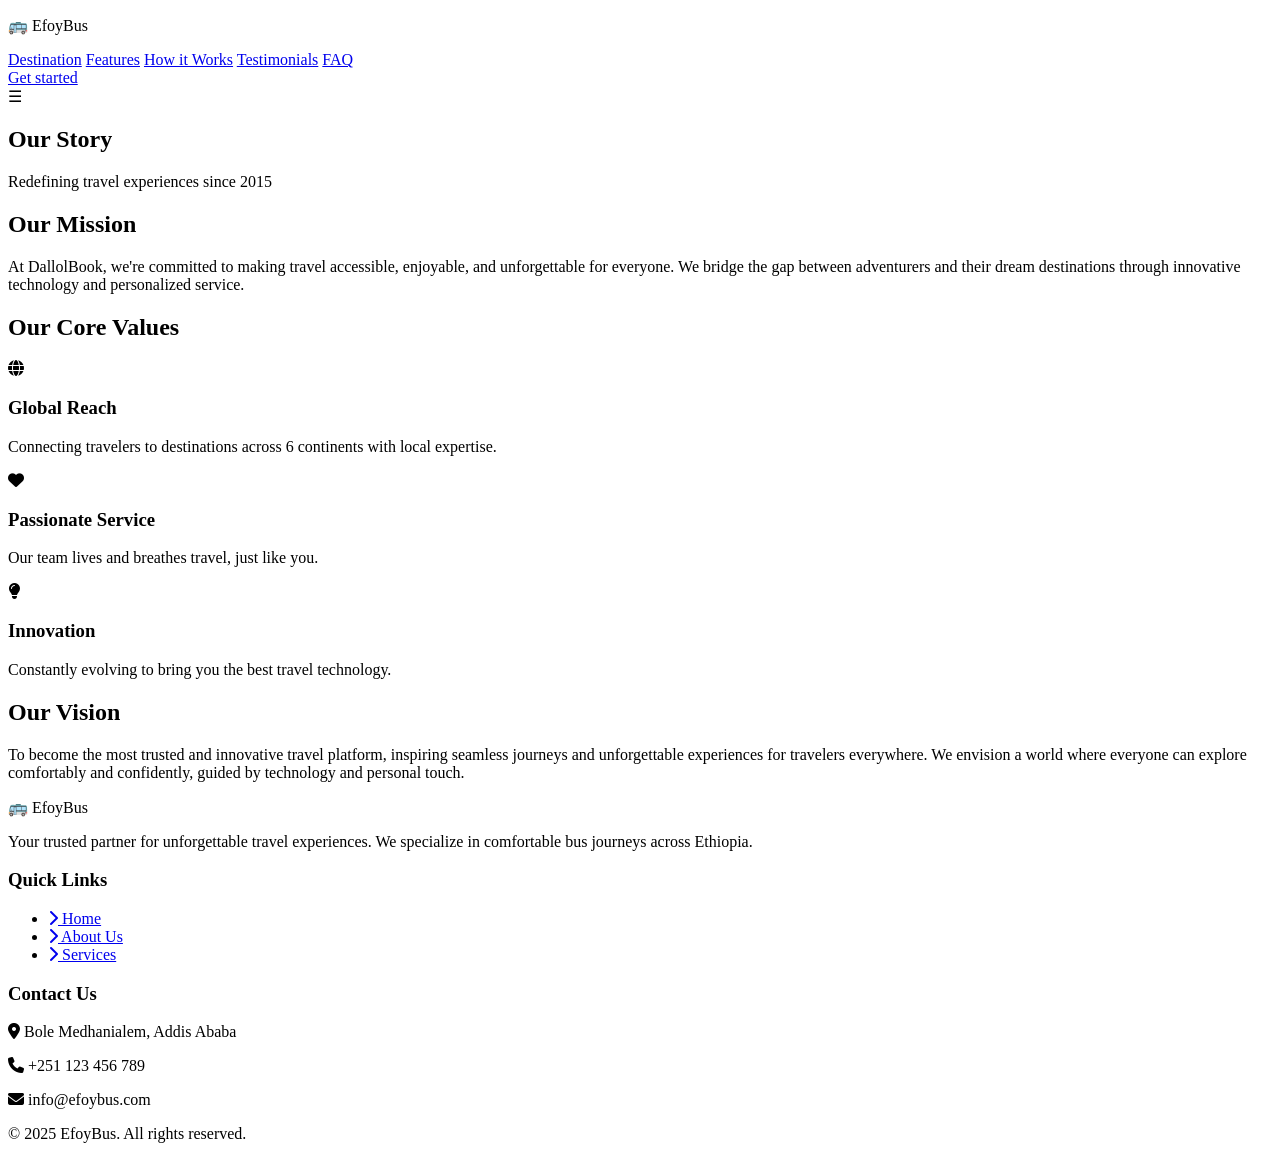
==== HTML/about.html @ 85499f21 "Initial commit with my code" ====
<!DOCTYPE html>
<html lang="en">
<head>
    <meta charset="UTF-8">
    <meta name="viewport" content="width=device-width, initial-scale=1.0">
    <title>About Us - EfoyBus</title>
    <link rel="stylesheet" href="https://cdnjs.cloudflare.com/ajax/libs/font-awesome/6.4.0/css/all.min.css">
    <link href="https://fonts.googleapis.com/css2?family=Playfair+Display:wght@700&family=Montserrat:wght@400;600&display=swap" rel="stylesheet">
    <link rel="stylesheet" href="../css/landing.css">
    <link rel="stylesheet" href="../css/about.css">
</head>
<body>
    <header class="navbar">
        <div class="container">
            <div class="logo">
                <p>🚌 Efoy<span>Bus</span></p>
            </div>
            <nav class="nav-links">
                <a href="#destination">Destination</a>
                <a href="#features">Features</a>
                <a href="#how-it-works">How it Works</a>
                <a href="#testimonials">Testimonials</a>
                <a href="#faq">FAQ</a>
                
                
            </nav>
            <a href="book.html" class="btn-book">Get started</a>

            <!-- Hamburger menu for mobile -->
            <div class="menu-toggle" id="menu-toggle">
                ☰
            </div>
        </div>
    </header>
    <main class="page-content">
        <section class="about-hero">
            <h1>Our Story</h1>
            <p class="subtitle">Redefining travel experiences since 2015</p>
        </section>

        <section class="about-mission">
            <div class="mission-content">
                <h2>Our Mission</h2>
                <p>At DallolBook, we're committed to making travel accessible, enjoyable, and unforgettable for everyone. We bridge the gap between adventurers and their dream destinations through innovative technology and personalized service.</p>
            </div>
        </section>

        <section class="about-values">
            <h2>Our Core Values</h2>
            <div class="values-grid">
                <div class="value-card">
                    <i class="fas fa-globe"></i>
                    <h3>Global Reach</h3>
                    <p>Connecting travelers to destinations across 6 continents with local expertise.</p>
                </div>
                <div class="value-card">
                    <i class="fas fa-heart"></i>
                    <h3>Passionate Service</h3>
                    <p>Our team lives and breathes travel, just like you.</p>
                </div>
                <div class="value-card">
                    <i class="fas fa-lightbulb"></i>
                    <h3>Innovation</h3>
                    <p>Constantly evolving to bring you the best travel technology.</p>
                </div>
            </div>
        </section>
        <section class="about-vision">
            <div class="vision-content">
                <h2>Our Vision</h2>
                <p>To become the most trusted and innovative travel platform, inspiring seamless journeys and unforgettable experiences for travelers everywhere. We envision a world where everyone can explore comfortably and confidently, guided by technology and personal touch.</p>
            </div>
        </section>

    </main>

    <footer class="footer">
        <div class="footer-container">
            <!-- About -->
            <div class="footer-about">
                <div class="footer-logo">
                    🚌 <span>EfoyBus</span>
                </div>
                <p>Your trusted partner for unforgettable travel experiences. We specialize in comfortable bus journeys across Ethiopia.</p>
            </div>

            <!-- Quick Links -->
            <div class="footer-links">
                <h3>Quick Links</h3>
                <ul>
                    <li><a href="../html/landing.html"><i class="fas fa-chevron-right"></i> Home</a></li>
                    <li><a href="../html/about.html"><i class="fas fa-chevron-right"></i> About Us</a></li>
                    <li><a href="../html/services.html"><i class="fas fa-chevron-right"></i> Services</a></li>
                </ul>
            </div>

            <!-- Contact -->
            <div class="footer-contact">
                <h3>Contact Us</h3>
                <p><i class="fas fa-map-marker-alt"></i> Bole Medhanialem, Addis Ababa</p>
                <p><i class="fas fa-phone"></i> +251 123 456 789</p>
                <p><i class="fas fa-envelope"></i> info@efoybus.com</p>
            </div>
        </div>

        <div class="footer-bottom">
            <p>&copy; 2025 EfoyBus. All rights reserved.</p>
        </div>
    </footer>

</body>
</html>
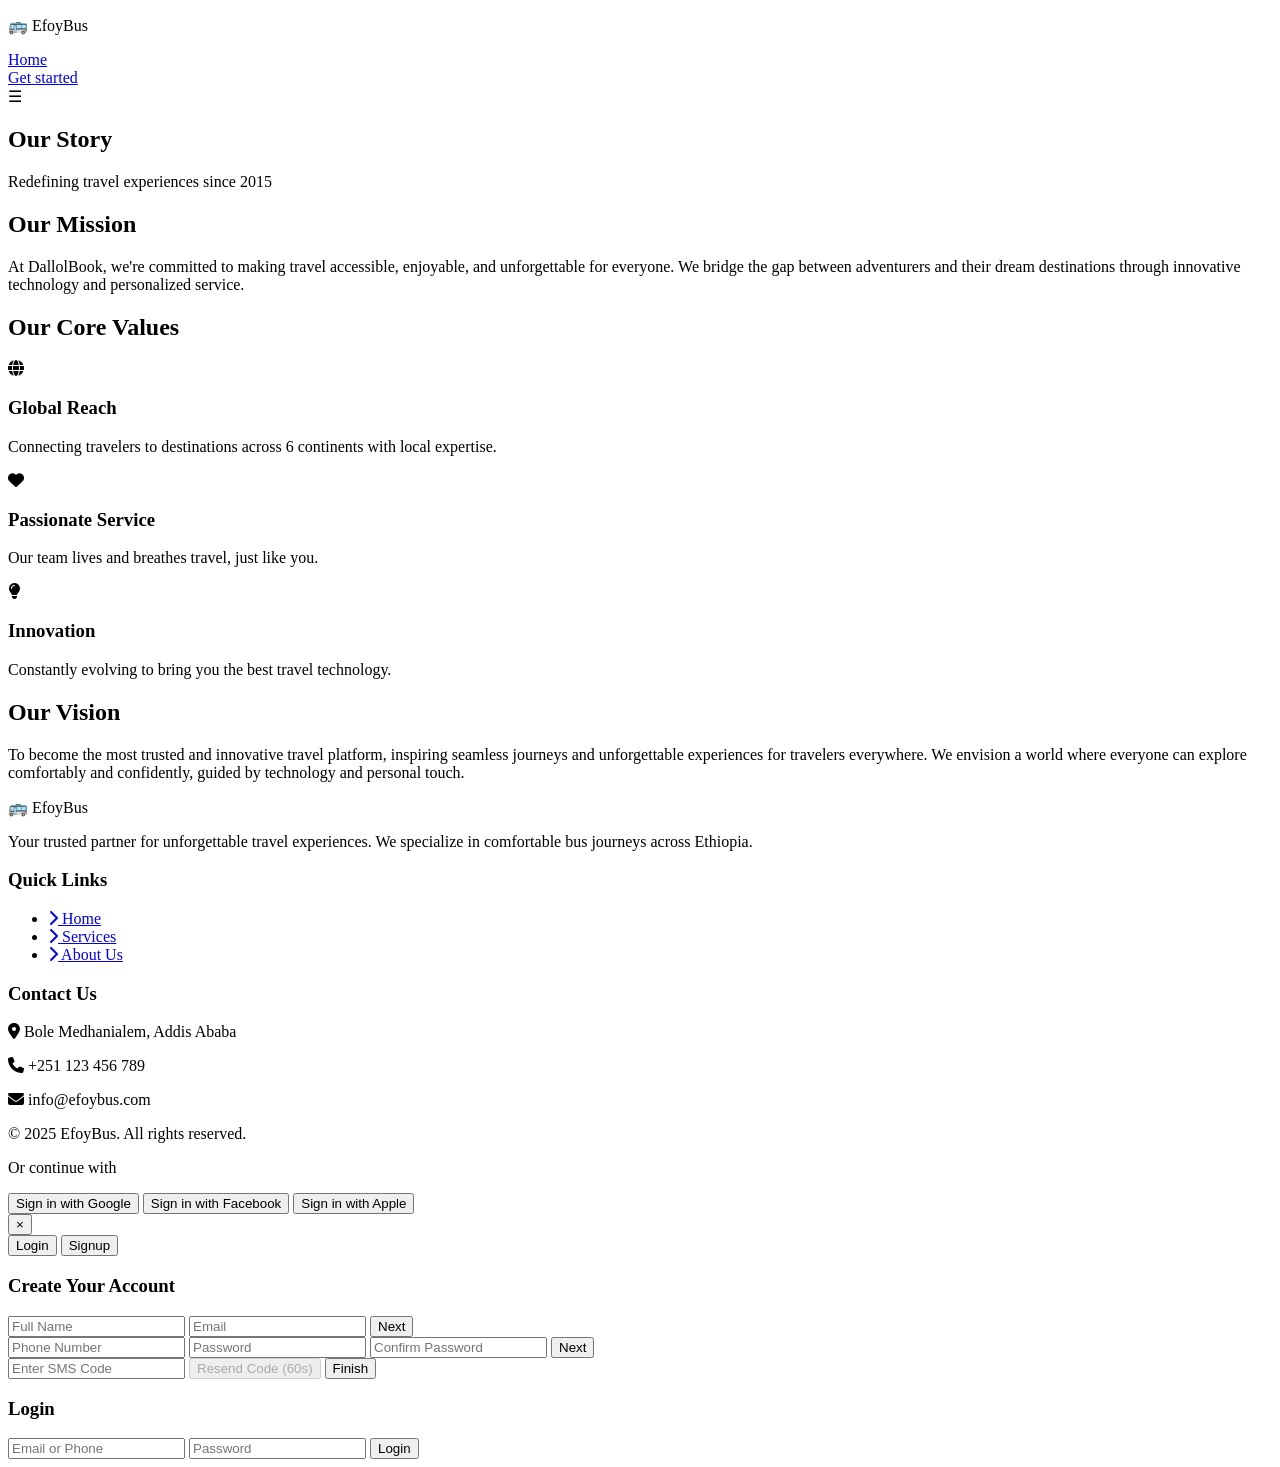
==== commit bfd46dd2: "Add signup form validation with error messages under inputs" ====
--- a/HTML/about.html
+++ b/HTML/about.html
@@ -4,6 +4,8 @@
     <meta charset="UTF-8">
     <meta name="viewport" content="width=device-width, initial-scale=1.0">
     <title>About Us - EfoyBus</title>
+    <link rel="icon" type="image/x-icon" href="data:image/svg+xml,<svg xmlns='http://www.w3.org/2000/svg' viewBox='0 0 100 100'><text y='.9em' font-size='90'>🚌</text></svg>">
+
     <link rel="stylesheet" href="https://cdnjs.cloudflare.com/ajax/libs/font-awesome/6.4.0/css/all.min.css">
     <link href="https://fonts.googleapis.com/css2?family=Playfair+Display:wght@700&family=Montserrat:wght@400;600&display=swap" rel="stylesheet">
     <link rel="stylesheet" href="../css/landing.css">
@@ -16,15 +18,12 @@
                 <p>🚌 Efoy<span>Bus</span></p>
             </div>
             <nav class="nav-links">
-                <a href="#destination">Destination</a>
-                <a href="#features">Features</a>
-                <a href="#how-it-works">How it Works</a>
-                <a href="#testimonials">Testimonials</a>
-                <a href="#faq">FAQ</a>
+                <a href="/index.html">Home</a>
+                
                 
                 
             </nav>
-            <a href="book.html" class="btn-book">Get started</a>
+            <a href="#" class="btn-book" id="get-started-btn">Get started</a>
 
             <!-- Hamburger menu for mobile -->
             <div class="menu-toggle" id="menu-toggle">
@@ -88,9 +87,10 @@
             <div class="footer-links">
                 <h3>Quick Links</h3>
                 <ul>
-                    <li><a href="../html/landing.html"><i class="fas fa-chevron-right"></i> Home</a></li>
+                    <li><a href="index.html"><i class="fas fa-chevron-right"></i> Home</a></li>
+                    <li><a href="../html/services.html"><i class="fas fa-chevron-right"></i> Services</a></li>
                     <li><a href="../html/about.html"><i class="fas fa-chevron-right"></i> About Us</a></li>
-                    <li><a href="../html/services.html"><i class="fas fa-chevron-right"></i> Services</a></li>
+                    
                 </ul>
             </div>
 
@@ -107,6 +107,407 @@
             <p>&copy; 2025 EfoyBus. All rights reserved.</p>
         </div>
     </footer>
+    <div id="auth-modal" class="auth-modal hidden">
+        <!-- Social Login -->
+        <div class="social-login">
+        <p>Or continue with</p>
+        <div class="social-buttons">
+            <button class="google-btn">Sign in with Google</button>
+            <button class="facebook-btn">Sign in with Facebook</button>
+            <button class="apple-btn">Sign in with Apple</button>
+        </div>
+        </div>
+
+        <div class="auth-content">
+        <button id="close-auth">×</button>
+
+        <!-- Tabs -->
+        <div class="auth-tabs">
+        <button id="login-tab">Login</button>
+        <button id="signup-tab" class="active">Signup</button>
+        </div>
+
+        <!-- Signup Multi-Step Form -->
+        <form id="signup-form">
+        <!-- Step 1: Name + Email -->
+        <div class="signup-step" data-step="1">
+            <h3>Create Your Account</h3>
+            <input type="text" placeholder="Full Name" required>
+            <input type="email" placeholder="Email" required>
+            <button type="button" class="next-btn">Next</button>
+        </div>
+
+        <!-- Step 2: Phone + Password -->
+        <div class="signup-step hidden" data-step="2">
+            <input type="tel" placeholder="Phone Number" required>
+            <input type="password" placeholder="Password" required>
+            <input type="password" placeholder="Confirm Password" required>
+            <button type="button" class="next-btn">Next</button>
+        </div>
+
+        <!-- Step 3: SMS Code -->
+        <div class="signup-step hidden" data-step="3">
+            <input type="text" id="sms-code" placeholder="Enter SMS Code" required>
+            <button type="button" id="resend-btn" disabled>Resend Code (60s)</button>
+            <button type="submit" id="finish-btn">Finish</button>
+        </div>
+        </form>
+
+        <!-- Login Form -->
+        <form id="login-form" class="hidden" action="HTML/Home.html" method="POST">
+            <h3>Login</h3>
+            <input type="email" name="email" placeholder="Email or Phone" required>
+            <input type="password" name="password" placeholder="Password" required>
+            <button type="submit">Login</button>
+        </form>
+        </div>
+    </div>
+    <script>
+        document.addEventListener("DOMContentLoaded", () => {
+    // ===== Auth Modal =====
+    const getStartedBtns = document.querySelectorAll('.btn-book, .btn-get-started');
+    const authModal = document.getElementById('auth-modal');
+    const closeAuth = document.getElementById('close-auth');
+
+    if (getStartedBtns.length > 0 && authModal && closeAuth) {
+        // Open modal
+        getStartedBtns.forEach(btn => {
+            btn.addEventListener('click', (e) => {
+                e.preventDefault();
+                authModal.classList.remove('hidden');
+                showStep(1);
+                resetForm(); // Reset form when opening modal
+            });
+        });
+
+        // Close modal
+        closeAuth.addEventListener('click', () => {
+            authModal.classList.add('hidden');
+            resetForm(); // Reset form when closing modal
+        });
+
+        // Close modal when clicking outside
+        authModal.addEventListener('click', (e) => {
+            if (e.target === authModal) {
+                authModal.classList.add('hidden');
+                resetForm();
+            }
+        });
+    }
+
+    // ===== Form Validation System =====
+    const signupForm = document.getElementById('signup-form');
+    const signupSteps = document.querySelectorAll('.signup-step');
+    let currentStep = 1;
+
+    // Add error message elements to HTML structure
+    function initializeErrorElements() {
+        const inputs = document.querySelectorAll('#signup-form input[required]');
+        inputs.forEach(input => {
+            // Create error message element if it doesn't exist
+            if (!input.nextElementSibling || !input.nextElementSibling.classList.contains('error-message')) {
+                const errorElement = document.createElement('div');
+                errorElement.className = 'error-message';
+                errorElement.style.cssText = 'color: #ff6b6b; font-size: 12px; margin-top: 5px; display: none;';
+                input.parentNode.insertBefore(errorElement, input.nextSibling);
+            }
+        });
+    }
+
+    // Initialize error elements when modal opens
+    function initializeForm() {
+        initializeErrorElements();
+        setupRealTimeValidation();
+    }
+
+    // Real-time validation - clear errors when user types
+    function setupRealTimeValidation() {
+        const inputs = document.querySelectorAll('#signup-form input');
+        inputs.forEach(input => {
+            input.addEventListener('input', function() {
+                clearError(this);
+            });
+        });
+    }
+
+    // Clear error for specific input
+    function clearError(input) {
+        const errorElement = input.nextElementSibling;
+        if (errorElement && errorElement.classList.contains('error-message')) {
+            errorElement.style.display = 'none';
+        }
+        input.style.borderColor = '';
+    }
+
+    // Show error for specific input
+    function showError(input, message) {
+        const errorElement = input.nextElementSibling;
+        if (errorElement && errorElement.classList.contains('error-message')) {
+            errorElement.textContent = message;
+            errorElement.style.display = 'block';
+        }
+        input.style.borderColor = '#ff6b6b';
+    }
+
+    // Clear all errors in current step
+    function clearAllErrors(stepElement) {
+        const errors = stepElement.querySelectorAll('.error-message');
+        errors.forEach(error => error.style.display = 'none');
+        
+        const inputs = stepElement.querySelectorAll('input');
+        inputs.forEach(input => input.style.borderColor = '');
+    }
+
+    // Validate individual field
+    function validateField(input) {
+        const value = input.value.trim();
+        const type = input.type;
+
+        if (!value) {
+            return { isValid: false, message: 'This field is required' };
+        }
+
+        switch (type) {
+            case 'email':
+                const emailRegex = /^[^\s@]+@[^\s@]+\.[^\s@]+$/;
+                if (!emailRegex.test(value)) {
+                    return { isValid: false, message: 'Please enter a valid email address' };
+                }
+                break;
+            
+            case 'tel':
+                const phoneRegex = /^[\+]?[1-9][\d]{0,15}$/;
+                const cleanPhone = value.replace(/\D/g, '');
+                if (!phoneRegex.test(cleanPhone) || cleanPhone.length < 10) {
+                    return { isValid: false, message: 'Please enter a valid phone number' };
+                }
+                break;
+            
+            case 'password':
+                if (value.length < 6) {
+                    return { isValid: false, message: 'Password must be at least 6 characters' };
+                }
+                break;
+        }
+
+        return { isValid: true };
+    }
+
+    // Validate password match in step 2
+    function validatePasswordMatch() {
+        const passwordInputs = document.querySelectorAll('[data-step="2"] input[type="password"]');
+        const password = passwordInputs[0].value;
+        const confirmPassword = passwordInputs[1].value;
+
+        if (password !== confirmPassword) {
+            showError(passwordInputs[1], 'Passwords do not match');
+            return false;
+        }
+        return true;
+    }
+
+    // Validate current step
+    function validateStep(step) {
+        const currentStepElement = document.querySelector(`.signup-step[data-step="${step}"]`);
+        let isValid = true;
+
+        // Clear previous errors
+        clearAllErrors(currentStepElement);
+
+        // Validate all required inputs in current step
+        const inputs = currentStepElement.querySelectorAll('input[required]');
+        inputs.forEach(input => {
+            const validation = validateField(input);
+            if (!validation.isValid) {
+                showError(input, validation.message);
+                isValid = false;
+            }
+        });
+
+        // Special validation for step 2 (password match)
+        if (step === 2 && isValid) {
+            if (!validatePasswordMatch()) {
+                isValid = false;
+            }
+        }
+
+        return isValid;
+    }
+
+    // Show specific step
+    function showStep(step) {
+        signupSteps.forEach(s => s.classList.add('hidden'));
+        const currentStepElement = document.querySelector(`.signup-step[data-step="${step}"]`);
+        if (currentStepElement) {
+            currentStepElement.classList.remove('hidden');
+        }
+        currentStep = step;
+    }
+
+    // Reset form to initial state
+    function resetForm() {
+        currentStep = 1;
+        showStep(1);
+        
+        // Clear all inputs and errors
+        const inputs = document.querySelectorAll('#signup-form input');
+        inputs.forEach(input => {
+            input.value = '';
+            clearError(input);
+        });
+        
+        // Reset SMS timer if active
+        if (resendTimer) {
+            clearInterval(resendTimer);
+            const resendBtn = document.getElementById('resend-btn');
+            if (resendBtn) {
+                resendBtn.disabled = false;
+                resendBtn.textContent = 'Resend Code';
+            }
+        }
+    }
+
+    // ===== Signup Form Event Listeners =====
+    if (signupForm && signupSteps.length > 0) {
+        // Initialize form when modal might open
+        initializeForm();
+
+        // Next button handlers
+        document.querySelectorAll('.next-btn').forEach(btn => {
+            btn.addEventListener('click', (e) => {
+                const step = parseInt(e.target.closest('.signup-step').dataset.step);
+                if (validateStep(step)) {
+                    currentStep++;
+                    showStep(currentStep);
+                    
+                    // Start SMS timer when reaching step 3
+                    if (currentStep === 3) {
+                        startResendTimer();
+                        // Auto-fill demo code after 2 seconds
+                        setTimeout(() => {
+                            const smsCode = document.getElementById('sms-code');
+                            if (smsCode) {
+                                smsCode.value = '123456';
+                            }
+                        }, 2000);
+                    }
+                }
+            });
+        });
+        // Form submission (Finish button)
+        const finishBtn = document.getElementById('finish-btn');
+        if (finishBtn) {
+            finishBtn.addEventListener('click', function(e) {
+                e.preventDefault();
+                // Validate the SMS code first
+                if (validateStep(3)) {
+                    // Form is valid - proceed with submission
+                    alert('Account created successfully!');
+                    authModal.classList.add('hidden');
+                    resetForm();
+                    // Redirect to home page - FIXED PATH
+                    window.location.href = 'Home.html';
+                }
+            });
+        }
+    }
+
+    // ===== SMS Resend Timer =====
+    let resendTimer;
+    function startResendTimer() {
+        const resendBtn = document.getElementById('resend-btn');
+        if (!resendBtn) return;
+
+        let timeLeft = 60;
+        resendBtn.disabled = true;
+        
+        resendTimer = setInterval(() => {
+            resendBtn.textContent = `Resend Code (${timeLeft}s)`;
+            timeLeft--;
+            
+            if (timeLeft < 0) {
+                clearInterval(resendTimer);
+                resendBtn.disabled = false;
+                resendBtn.textContent = 'Resend Code';
+            }
+        }, 1000);
+
+        // Resend button click handler
+        resendBtn.onclick = function() {
+            if (!resendBtn.disabled) {
+                startResendTimer();
+                // Simulate sending new code
+                setTimeout(() => {
+                    const smsCode = document.getElementById('sms-code');
+                    if (smsCode) {
+                        smsCode.value = '123456';
+                    }
+                }, 1000);
+            }
+        };
+    }
+
+    // ===== Tab Switching =====
+    const loginTab = document.getElementById('login-tab');
+    const signupTab = document.getElementById('signup-tab');
+    
+    if (loginTab && signupTab) {
+        loginTab.addEventListener('click', () => {
+            if (signupForm) signupForm.classList.add('hidden');
+            const loginForm = document.getElementById('login-form');
+            if (loginForm) loginForm.classList.remove('hidden');
+            signupTab.classList.remove('active');
+            loginTab.classList.add('active');
+        });
+        
+        signupTab.addEventListener('click', () => {
+            const loginForm = document.getElementById('login-form');
+            if (loginForm) loginForm.classList.add('hidden');
+            if (signupForm) signupForm.classList.remove('hidden');
+            loginTab.classList.remove('active');
+            signupTab.classList.add('active');
+            initializeForm(); // Re-initialize form when switching to signup
+        });
+    }
+
+    // ===== Login Form Validation =====
+    const loginForm = document.getElementById('login-form');
+    if (loginForm) {
+        loginForm.addEventListener('submit', (e) => {
+            e.preventDefault();
+            const inputs = loginForm.querySelectorAll('input[required]');
+            let isValid = true;
+
+            // Clear previous errors
+            inputs.forEach(input => input.style.borderColor = '');
+
+            // Validate inputs
+            inputs.forEach(input => {
+                if (!input.value.trim()) {
+                    isValid = false;
+                    input.style.borderColor = '#ff6b6b';
+                }
+            });
+
+            if (isValid) {
+                // Login successful - redirect to home page
+                alert('Login successful!');
+                authModal.classList.add('hidden');
+                loginForm.reset();
+                window.location.href = 'Home.html';
+            } else {
+                alert('Please fill in all required fields');
+            }
+        });
+    }
+    });
+    const toggle = document.getElementById("menu-toggle");
+    const navLinks = document.querySelector(".nav-links");
+    toggle.addEventListener("click", () => {
+      navLinks.classList.toggle("active");
+    });
+    </script>
+
 
 </body>
 </html>
